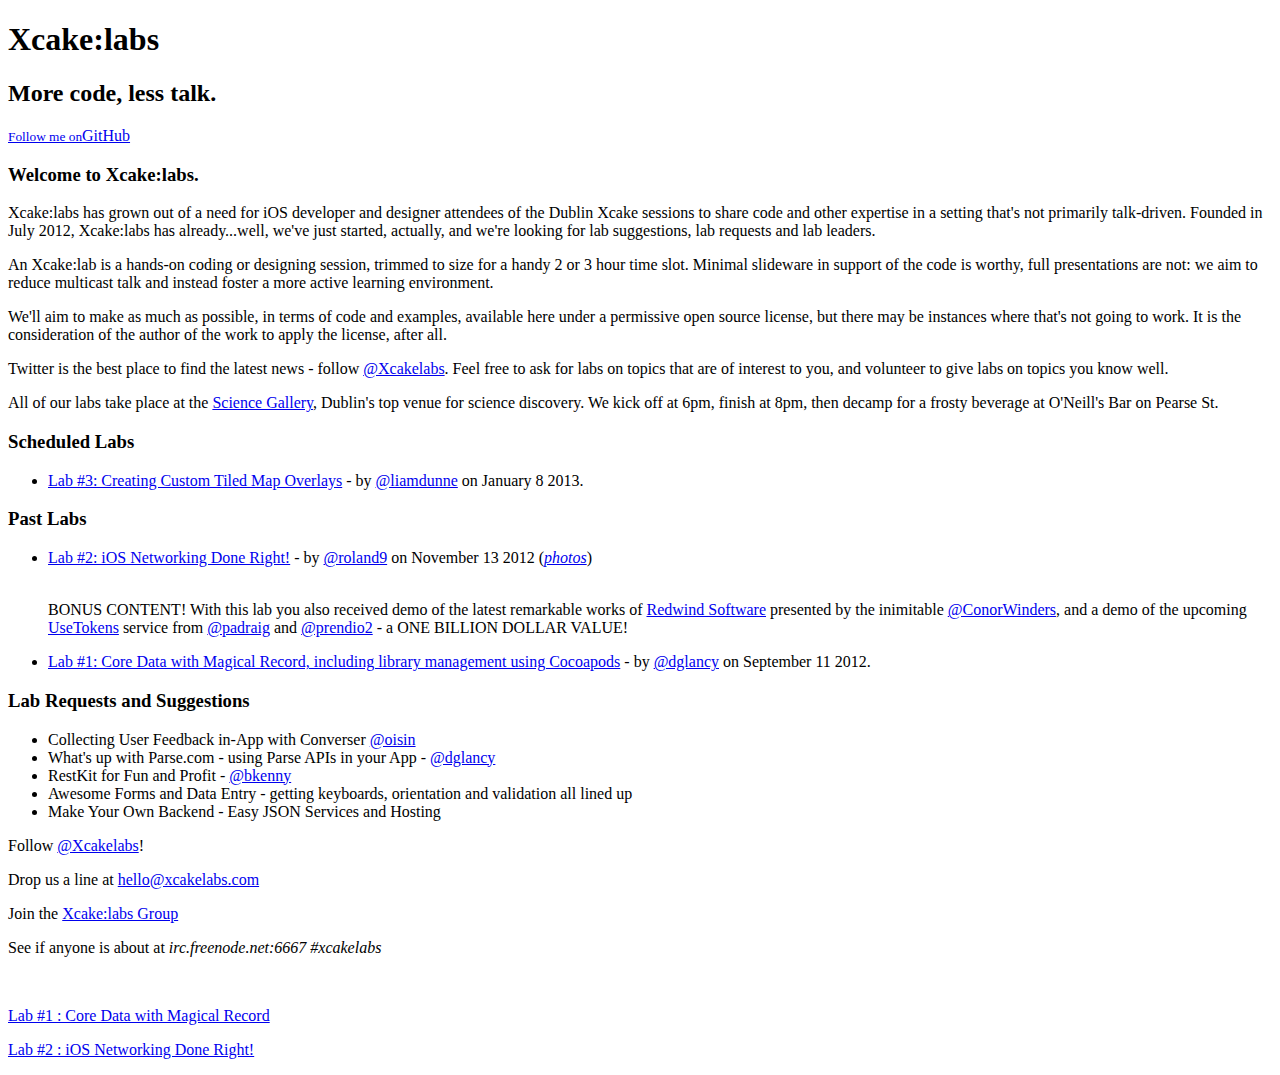
==== index.html @ 69528d40 "Link to November Flickr set lightbox added" ====
<!DOCTYPE html>
<html>
  <head>
    <meta charset='utf-8'>
    <meta http-equiv="X-UA-Compatible" content="chrome=1">
    <meta name="viewport" content="width=device-width, initial-scale=1, maximum-scale=1">
    <link href='https://fonts.googleapis.com/css?family=Architects+Daughter' rel='stylesheet' type='text/css'>
    <link rel="stylesheet" type="text/css" href="stylesheets/stylesheet.css" media="screen" />
    <link rel="stylesheet" type="text/css" href="stylesheets/pygment_trac.css" media="screen" />
    <link rel="stylesheet" type="text/css" href="stylesheets/xcakelabs-custom.css" media="screen" />
    <link rel="stylesheet" type="text/css" href="stylesheets/print.css" media="print" />

    <!--[if lt IE 9]>
    <script src="//html5shiv.googlecode.com/svn/trunk/html5.js"></script>
    <![endif]-->

    <title>Xcake:labs by Xcakelabs</title>
  </head>

  <body>
    <header>
      <div class="inner">
        <h1>Xcake:labs</h1>
        <h2>More code, less talk.</h2>
        <a href="https://github.com/Xcakelabs" class="button"><small>Follow me on</small>GitHub</a>
      </div>
    </header>

    <div id="content-wrapper">
      <div class="inner clearfix">
        <section id="main-content">
          <h3>Welcome to Xcake:labs.</h3>

<p>Xcake:labs has grown out of a need for iOS developer and designer attendees of the Dublin Xcake sessions to share code and other expertise in a setting that's not primarily talk-driven. Founded in July 2012, Xcake:labs has already...well, we've just started, actually, and we're looking for lab suggestions, lab requests and lab leaders.</p>

<p>An Xcake:lab is a hands-on coding or designing session, trimmed to size for a handy 2 or 3 hour time slot. Minimal slideware in support of the code is worthy, full presentations are not: we aim to reduce multicast talk and instead foster a more active learning environment. </p>

<p>We'll aim to make as much as possible, in terms of code and examples, available here under a permissive open source license, but there may be instances where that's not going to work. It is the consideration of the author of the work to apply the license, after all.</p>

<p>Twitter is the best place to find the latest news - follow <a href="http://twitter.com/Xcakelabs">@Xcakelabs</a>. Feel free to ask for labs on topics that are of interest to you, and volunteer to give labs on topics you know well.</p>

<p>All of our labs take place at the <a href="http://www.sciencegallery.com">Science Gallery</a>, Dublin's top venue for science discovery. We kick off at 6pm, finish at 8pm, then decamp for a frosty beverage at O'Neill's Bar on Pearse St.</p>

<h3>Scheduled Labs</h3>

<ul>
  <li><a href="labs/lab3/index.html">Lab #3: Creating Custom Tiled Map Overlays</a> - by <a href="https:/twitter.com/liamdunne" class="user-mention">@liamdunne</a> on January 8 2013.
  </li>
</ul>


<h3>Past Labs</h3>

<ul>
  <li><a href="labs/lab2/index.html">Lab #2: iOS Networking Done Right!</a> - by <a href="https:/twitter.com/roland9" class="user-mention">@roland9</a> on November 13 2012 (<a href="http://www.flickr.com/photos/90439383@N07/8217326898/in/set-72157632093179367/lightbox/"><em>photos</em></a>)
  <br/><br/>
  <p>BONUS CONTENT! With this lab you also received demo of the latest remarkable works of <a href="http://redwindsoftware.com">Redwind Software</a> presented by the inimitable <a href="http://twitter.com/ConorWinders">@ConorWinders</a>, and a demo of the upcoming <a href="http://usetokens.com">UseTokens</a> service from <a href="http://twitter.com/padraig">@padraig</a> and <a href="http://twitter.com/prendio2">@prendio2</a> - a ONE BILLION DOLLAR VALUE!</p>

  </li>

  <li><a href="labs/lab1/index.html">Lab #1: Core Data with Magical Record, including library management using Cocoapods</a> - by <a href="https:/twitter.com/dglancy" class="user-mention">@dglancy</a> on September 11 2012.
  </li>
</ul>


<h3>Lab Requests and Suggestions</h3>

<ul>
<li>Collecting User Feedback in-App with Converser <a href="https://twitter.com/oisin" class="user-mention">@oisin</a>
</li>
<li>What's up with Parse.com - using Parse APIs in your App - <a href="https:/twitter.com/dglancy" class="user-mention">@dglancy</a>
</li>
<li>RestKit for Fun and Profit - <a href="https://twitter.com/bkenny" class="user-mention">@bkenny</a>
</li>
<li>Awesome Forms and Data Entry - getting keyboards, orientation and validation all lined up
</li>
<li>Make Your Own Backend - Easy JSON Services and Hosting
</li>
</ul>
        </section>

        <aside id="sidebar">
          <p>Follow <a href="http://twitter.com/Xcakelabs">@Xcakelabs</a>!</p>
          <p>Drop us a line at <a href="mailto:hello@xcakelabs.com">hello@xcakelabs.com</a></p>
          <p>Join the <a href="http://groups.google.com/group/xcakelabs">Xcake:labs Group</a></p>
          <p>See if anyone is about at <em>irc.freenode.net:6667 #xcakelabs</em></p>
          <br/>
          <p><a href="labs/lab1/index.html">Lab #1 : Core Data with Magical Record</a></p>
          <p><a href="labs/lab2/index.html">Lab #2 : iOS Networking Done Right!</a></p>
        </aside>

      </div>
    </div>

  
  </body>
</html>
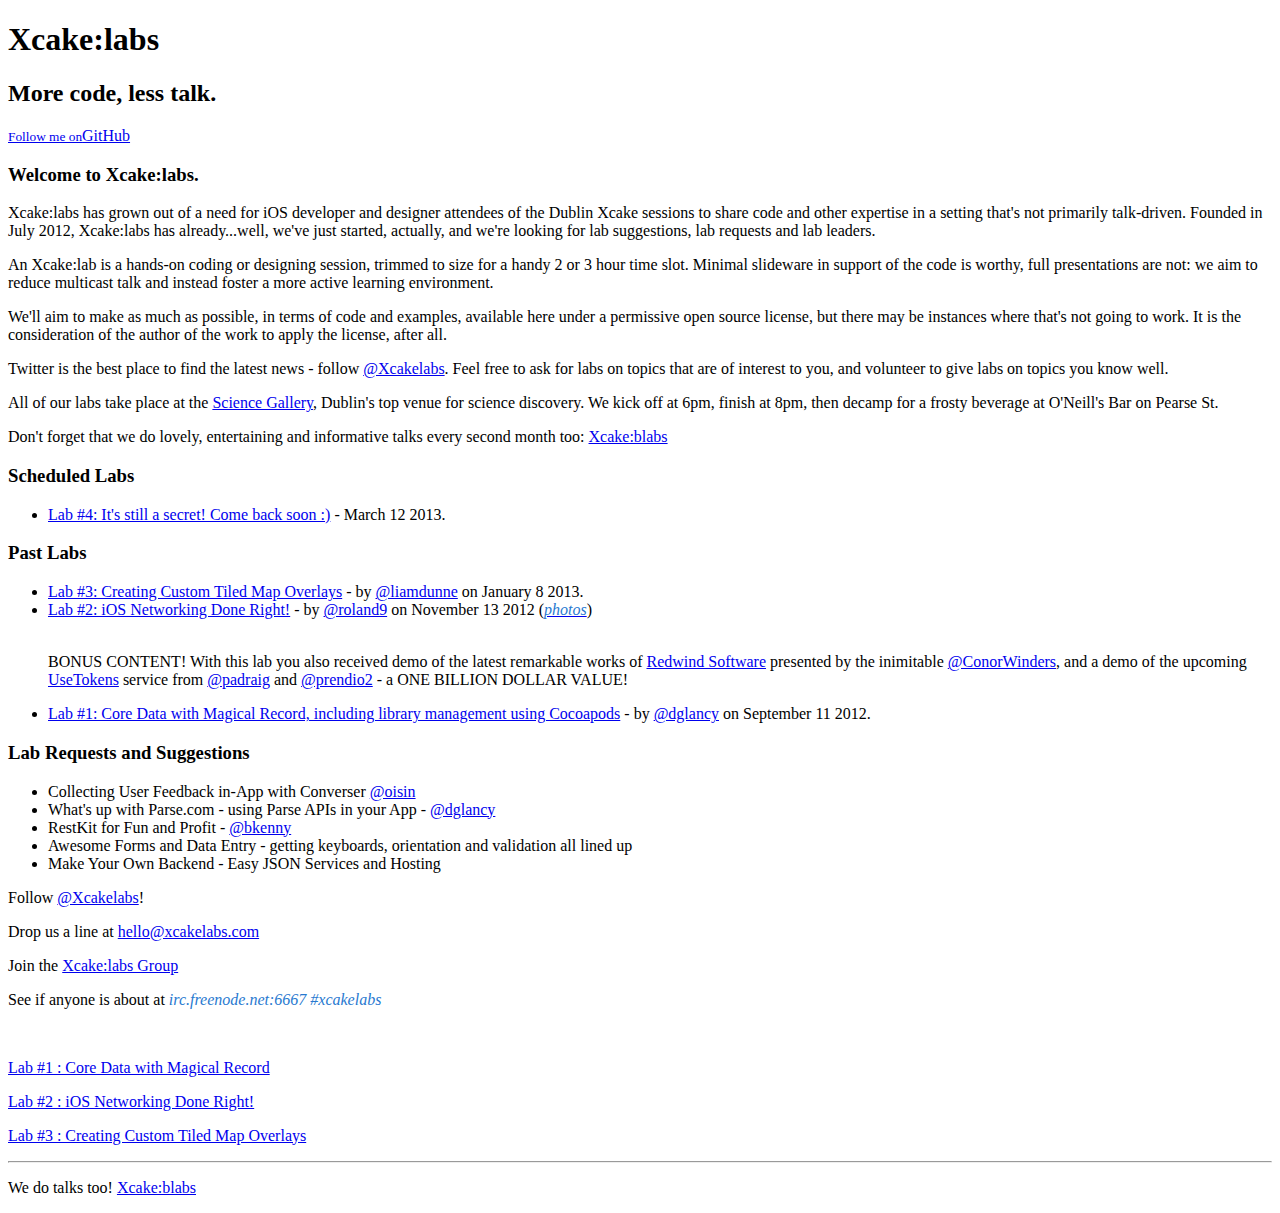
==== commit fc1f3bb7: "Adds talks page and updates timeline on home page, style change to add <strong> tag" ====
--- a/index.html
+++ b/index.html
@@ -41,10 +41,12 @@
 
 <p>All of our labs take place at the <a href="http://www.sciencegallery.com">Science Gallery</a>, Dublin's top venue for science discovery. We kick off at 6pm, finish at 8pm, then decamp for a frosty beverage at O'Neill's Bar on Pearse St.</p>
 
+<p>Don't forget that we do lovely, entertaining and informative talks every second month too: <a href="blabs/index.html">Xcake:blabs</a></p>
+
 <h3>Scheduled Labs</h3>
 
 <ul>
-  <li><a href="labs/lab3/index.html">Lab #3: Creating Custom Tiled Map Overlays</a> - by <a href="https:/twitter.com/liamdunne" class="user-mention">@liamdunne</a> on January 8 2013.
+  <li><a href="#">Lab #4: It's still a secret! Come back soon :)</a> - March 12 2013.
   </li>
 </ul>
 
@@ -52,6 +54,8 @@
 <h3>Past Labs</h3>
 
 <ul>
+  <li><a href="labs/lab3/index.html">Lab #3: Creating Custom Tiled Map Overlays</a> - by <a href="https:/twitter.com/liamdunne" class="user-mention">@liamdunne</a> on January 8 2013.
+  </li>
   <li><a href="labs/lab2/index.html">Lab #2: iOS Networking Done Right!</a> - by <a href="https:/twitter.com/roland9" class="user-mention">@roland9</a> on November 13 2012 (<a href="http://www.flickr.com/photos/90439383@N07/8217326898/in/set-72157632093179367/lightbox/"><em>photos</em></a>)
   <br/><br/>
   <p>BONUS CONTENT! With this lab you also received demo of the latest remarkable works of <a href="http://redwindsoftware.com">Redwind Software</a> presented by the inimitable <a href="http://twitter.com/ConorWinders">@ConorWinders</a>, and a demo of the upcoming <a href="http://usetokens.com">UseTokens</a> service from <a href="http://twitter.com/padraig">@padraig</a> and <a href="http://twitter.com/prendio2">@prendio2</a> - a ONE BILLION DOLLAR VALUE!</p>
@@ -87,6 +91,9 @@
           <br/>
           <p><a href="labs/lab1/index.html">Lab #1 : Core Data with Magical Record</a></p>
           <p><a href="labs/lab2/index.html">Lab #2 : iOS Networking Done Right!</a></p>
+          <p><a href="labs/lab3/index.html">Lab #3 : Creating Custom Tiled Map Overlays</a></p>
+          <hr>
+          <p>We do talks too! <a href="blabs/index.html">Xcake:blabs</a></p>
         </aside>
 
       </div>
--- a/stylesheets/xcakelabs-custom.css
+++ b/stylesheets/xcakelabs-custom.css
@@ -0,0 +1,7 @@
+em {
+  color: #2879d0;
+}
+
+strong {
+	font-weight: bold;
+}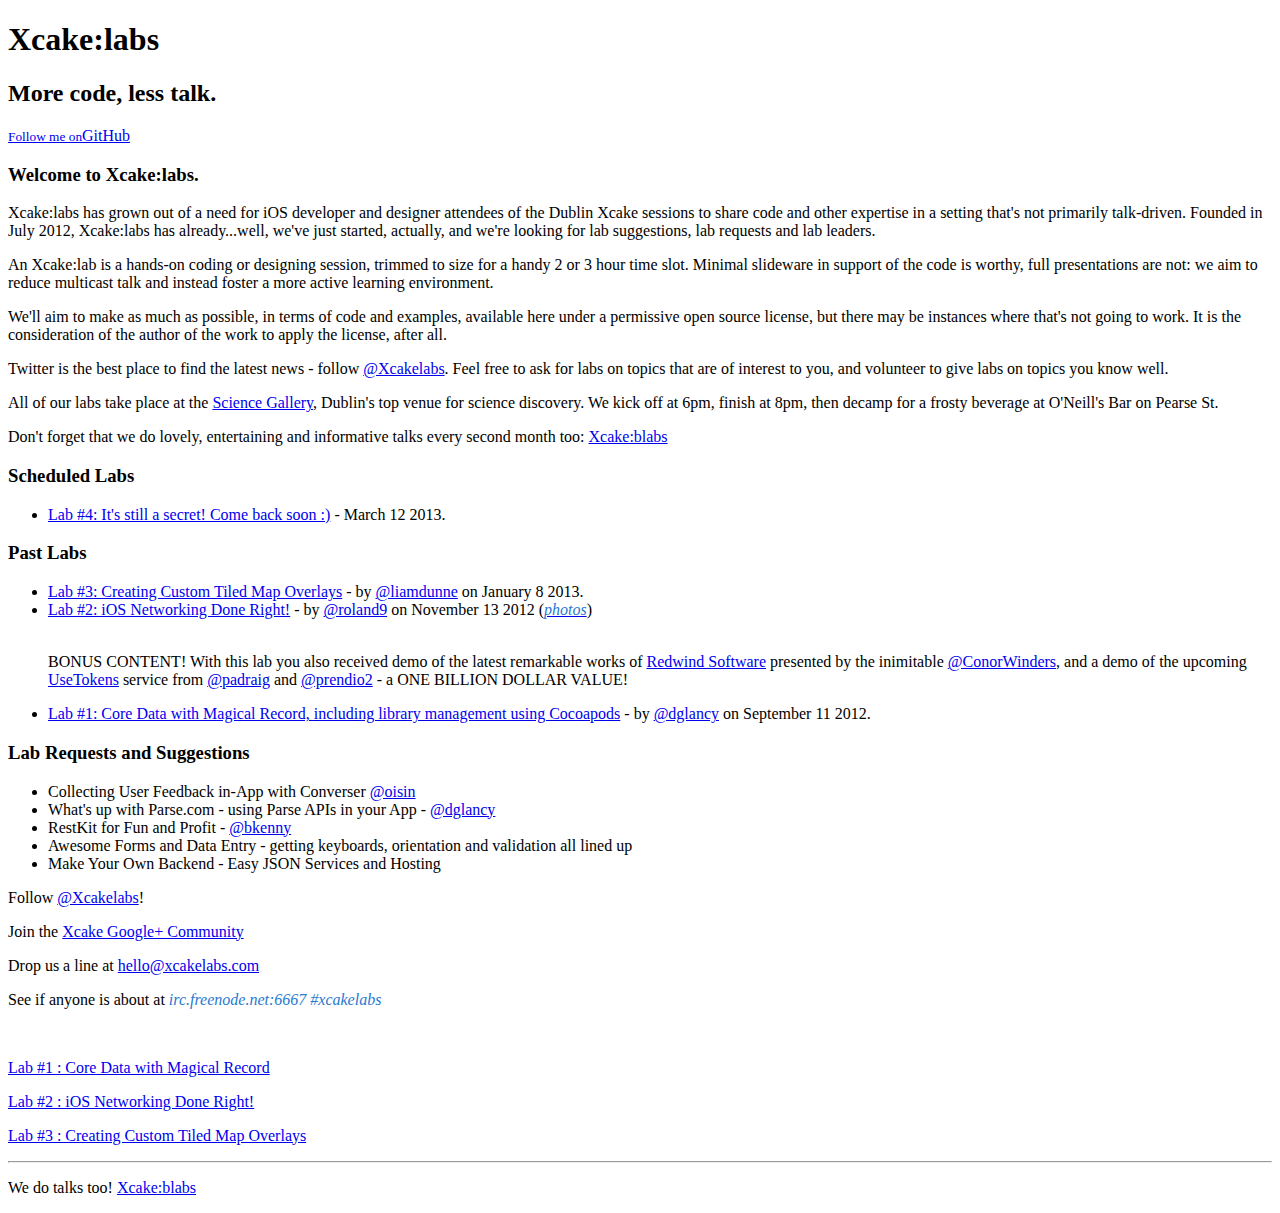
==== commit bda9818e: "Changed the google group url to the google+ community url." ====
--- a/index.html
+++ b/index.html
@@ -85,8 +85,8 @@
 
         <aside id="sidebar">
           <p>Follow <a href="http://twitter.com/Xcakelabs">@Xcakelabs</a>!</p>
+          <p>Join the <a href="https://plus.google.com/communities/109672404093333041896">Xcake Google+ Community</a></p>
           <p>Drop us a line at <a href="mailto:hello@xcakelabs.com">hello@xcakelabs.com</a></p>
-          <p>Join the <a href="http://groups.google.com/group/xcakelabs">Xcake:labs Group</a></p>
           <p>See if anyone is about at <em>irc.freenode.net:6667 #xcakelabs</em></p>
           <br/>
           <p><a href="labs/lab1/index.html">Lab #1 : Core Data with Magical Record</a></p>
@@ -101,4 +101,16 @@
 
   
   </body>
+
+  <script type="text/javascript">
+    var _gaq = _gaq || [];
+    _gaq.push(['_setAccount', 'UA-38340512-1']);
+    _gaq.push(['_trackPageview']);
+
+    (function() {
+      var ga = document.createElement('script'); ga.type = 'text/javascript'; ga.async = true;
+      ga.src = ('https:' == document.location.protocol ? 'https://ssl' : 'http://www') + '.google-analytics.com/ga.js';
+      var s = document.getElementsByTagName('script')[0]; s.parentNode.insertBefore(ga, s);
+    })();
+ </script>
 </html>
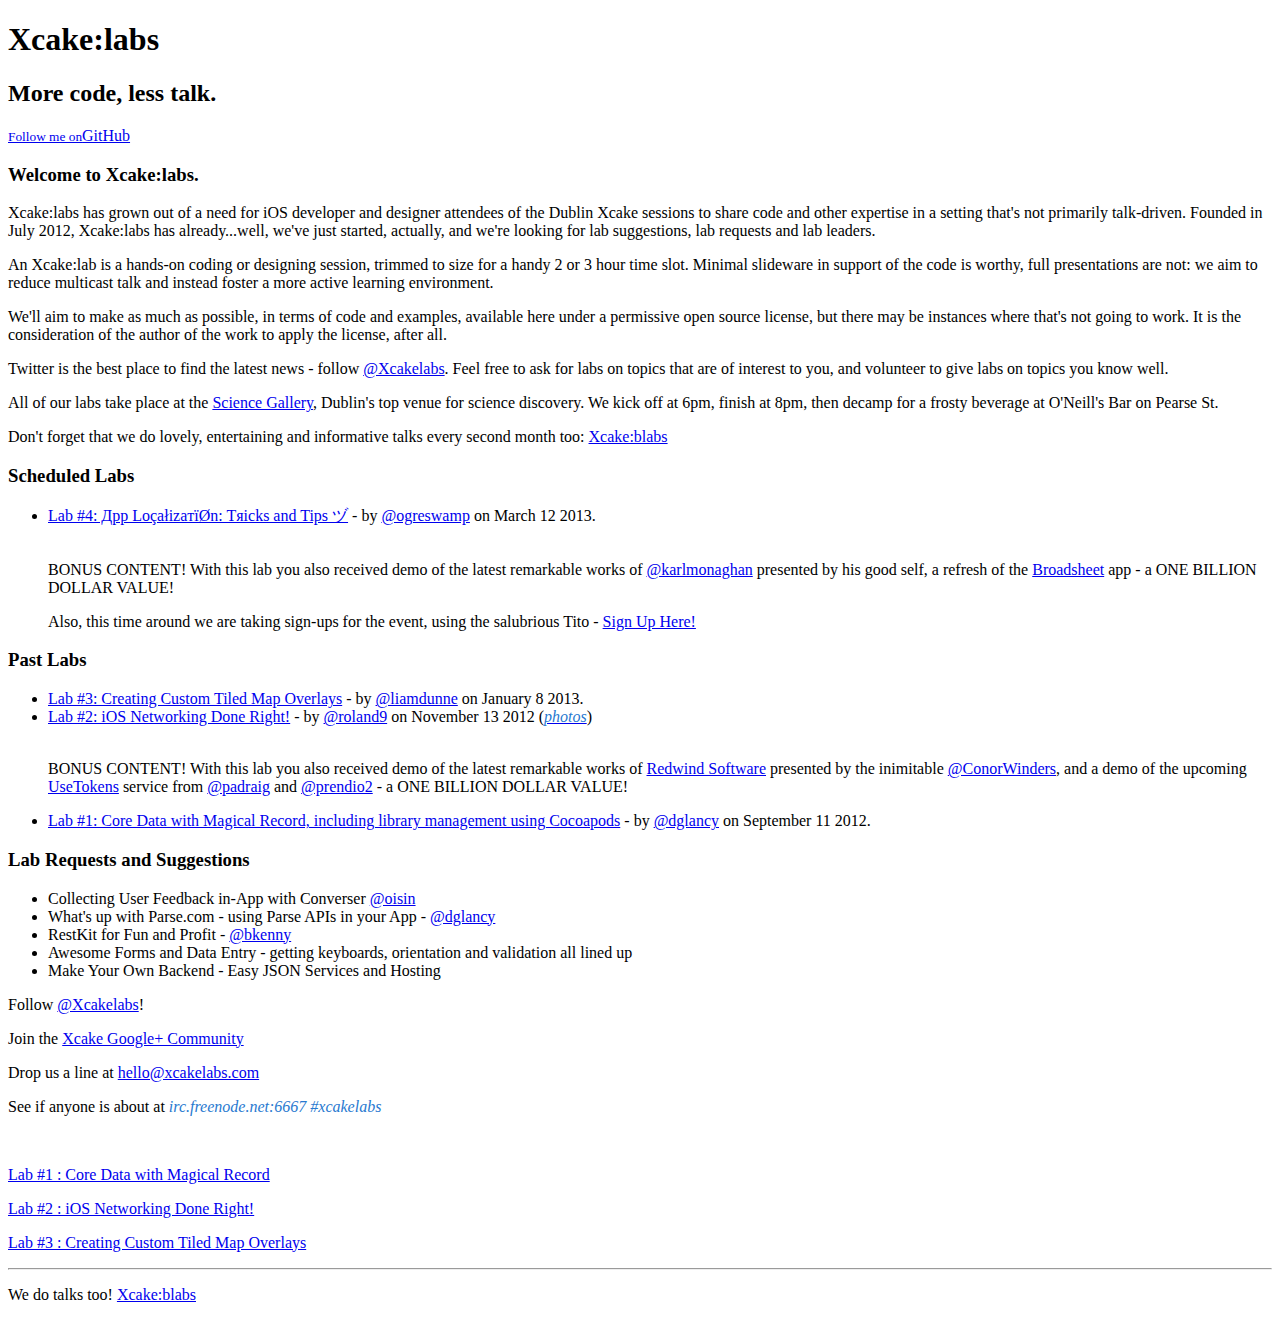
==== commit e5b7fdcf: "Adds lab number 4" ====
--- a/index.html
+++ b/index.html
@@ -46,7 +46,12 @@
 <h3>Scheduled Labs</h3>
 
 <ul>
-  <li><a href="#">Lab #4: It's still a secret! Come back soon :)</a> - March 12 2013.
+  <li><a href="labs/lab4/index.html">Lab #4: Дpp LoçałizaтïØn: Tяicks and Tips ヅ</a> -  by <a href="http://twitter.com/ogreswamp">@ogreswamp</a> on March 12 2013.
+    <br/><br/>
+    <p>BONUS CONTENT! With this lab you also received demo of the latest remarkable works of <a href="http://twitter.com/karlmonaghan">@karlmonaghan</a> presented by his good self, a refresh of the <a href="http://broadsheet.ie">Broadsheet</a> app - a ONE BILLION DOLLAR VALUE!</p>
+    <p>
+      Also, this time around we are taking sign-ups for the event, using the salubrious Tito - <a href="https://tito.io/dublin-tech-labs/xcake-labs-4">Sign Up Here!</a>
+    </p>
   </li>
 </ul>
 
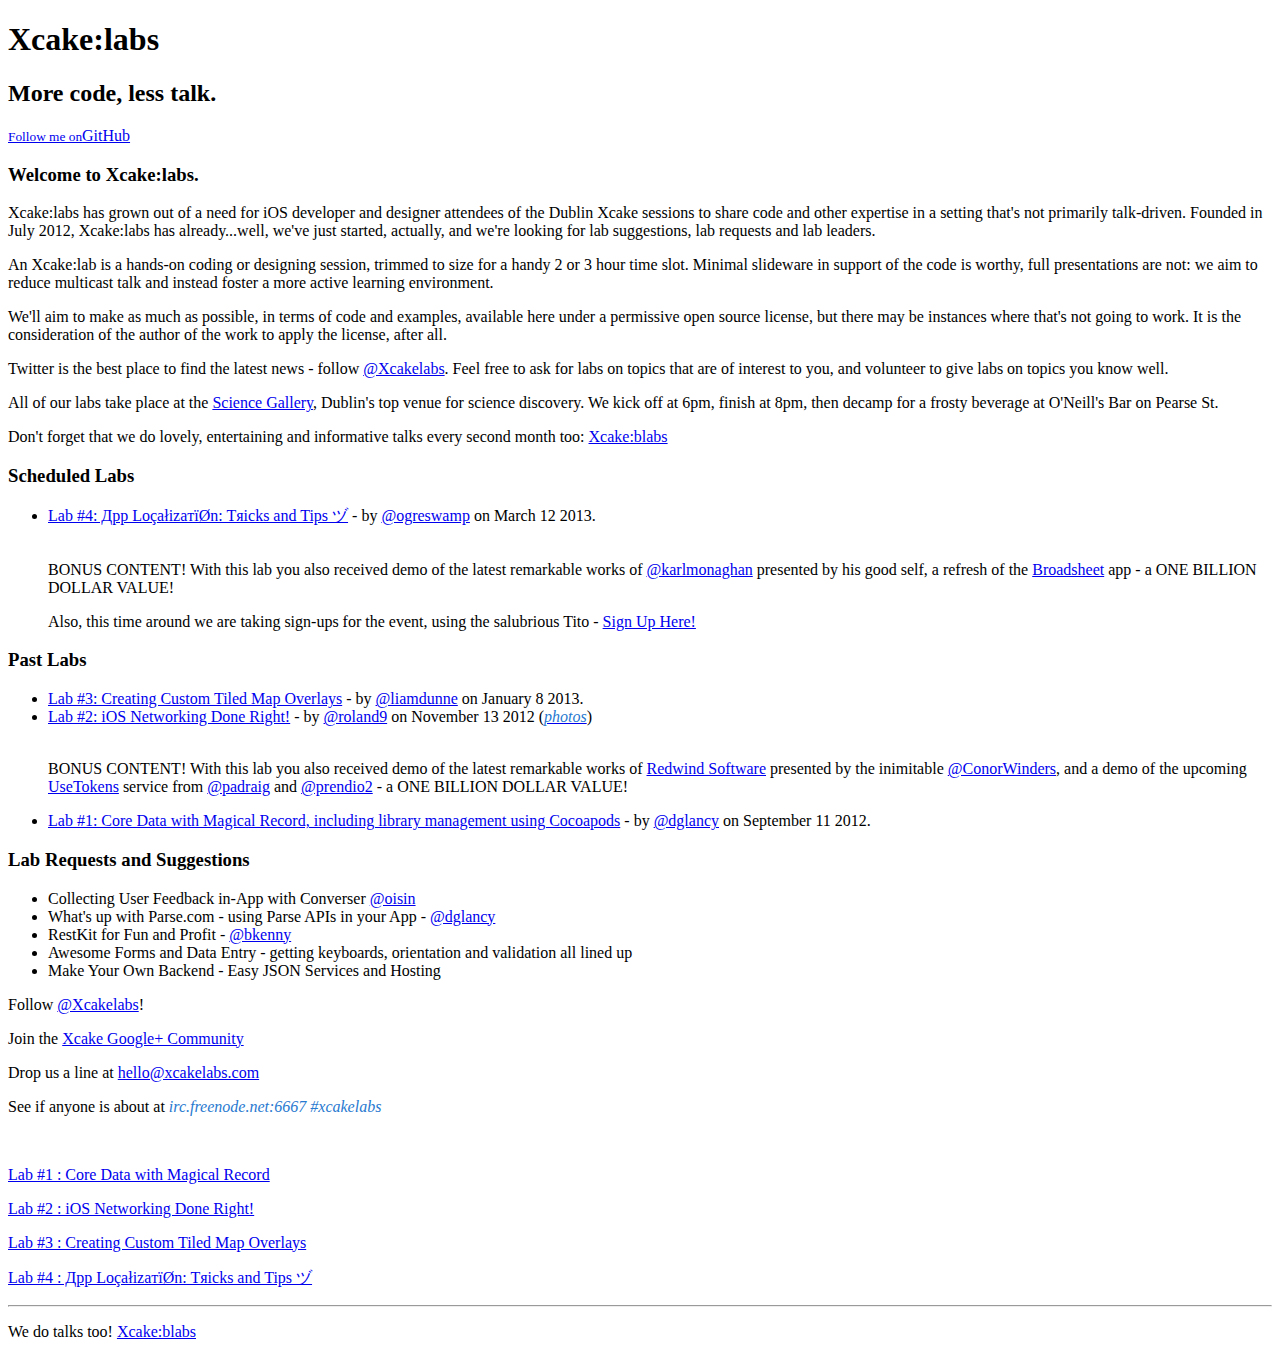
==== commit 89ce3604: "Adds G+ community link and removes Google Group" ====
--- a/index.html
+++ b/index.html
@@ -97,6 +97,7 @@
           <p><a href="labs/lab1/index.html">Lab #1 : Core Data with Magical Record</a></p>
           <p><a href="labs/lab2/index.html">Lab #2 : iOS Networking Done Right!</a></p>
           <p><a href="labs/lab3/index.html">Lab #3 : Creating Custom Tiled Map Overlays</a></p>
+          <p><a href="labs/lab4/index.html">Lab #4 : Дpp LoçałizaтïØn: Tяicks and Tips ヅ</a></p>
           <hr>
           <p>We do talks too! <a href="blabs/index.html">Xcake:blabs</a></p>
         </aside>
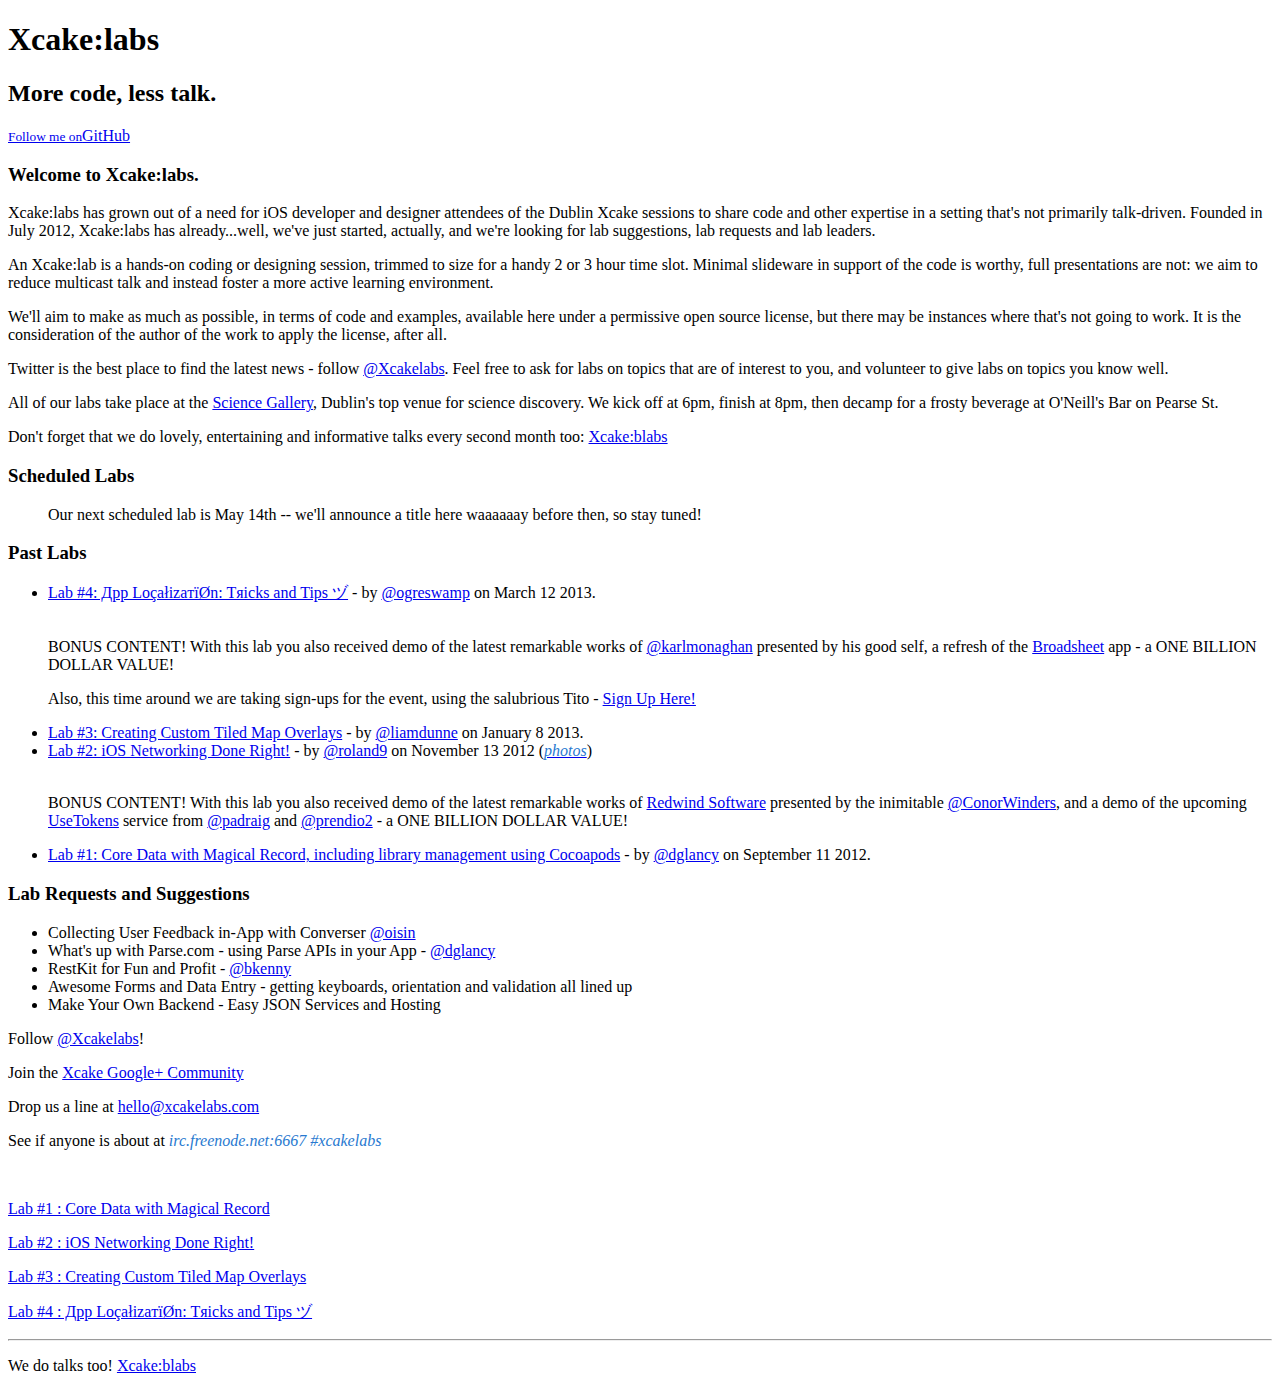
==== commit c69ab0e0: "Update for the April Xcake Talk" ====
--- a/index.html
+++ b/index.html
@@ -46,6 +46,13 @@
 <h3>Scheduled Labs</h3>
 
 <ul>
+Our next scheduled lab is May 14th  --  we'll announce a title here waaaaaay before then, so stay tuned!
+</ul>
+
+
+<h3>Past Labs</h3>
+
+<ul>
   <li><a href="labs/lab4/index.html">Lab #4: Дpp LoçałizaтïØn: Tяicks and Tips ヅ</a> -  by <a href="http://twitter.com/ogreswamp">@ogreswamp</a> on March 12 2013.
     <br/><br/>
     <p>BONUS CONTENT! With this lab you also received demo of the latest remarkable works of <a href="http://twitter.com/karlmonaghan">@karlmonaghan</a> presented by his good self, a refresh of the <a href="http://broadsheet.ie">Broadsheet</a> app - a ONE BILLION DOLLAR VALUE!</p>
@@ -53,12 +60,6 @@
       Also, this time around we are taking sign-ups for the event, using the salubrious Tito - <a href="https://tito.io/dublin-tech-labs/xcake-labs-4">Sign Up Here!</a>
     </p>
   </li>
-</ul>
-
-
-<h3>Past Labs</h3>
-
-<ul>
   <li><a href="labs/lab3/index.html">Lab #3: Creating Custom Tiled Map Overlays</a> - by <a href="https:/twitter.com/liamdunne" class="user-mention">@liamdunne</a> on January 8 2013.
   </li>
   <li><a href="labs/lab2/index.html">Lab #2: iOS Networking Done Right!</a> - by <a href="https:/twitter.com/roland9" class="user-mention">@roland9</a> on November 13 2012 (<a href="http://www.flickr.com/photos/90439383@N07/8217326898/in/set-72157632093179367/lightbox/"><em>photos</em></a>)
@@ -105,7 +106,7 @@
       </div>
     </div>
 
-  
+
   </body>
 
   <script type="text/javascript">
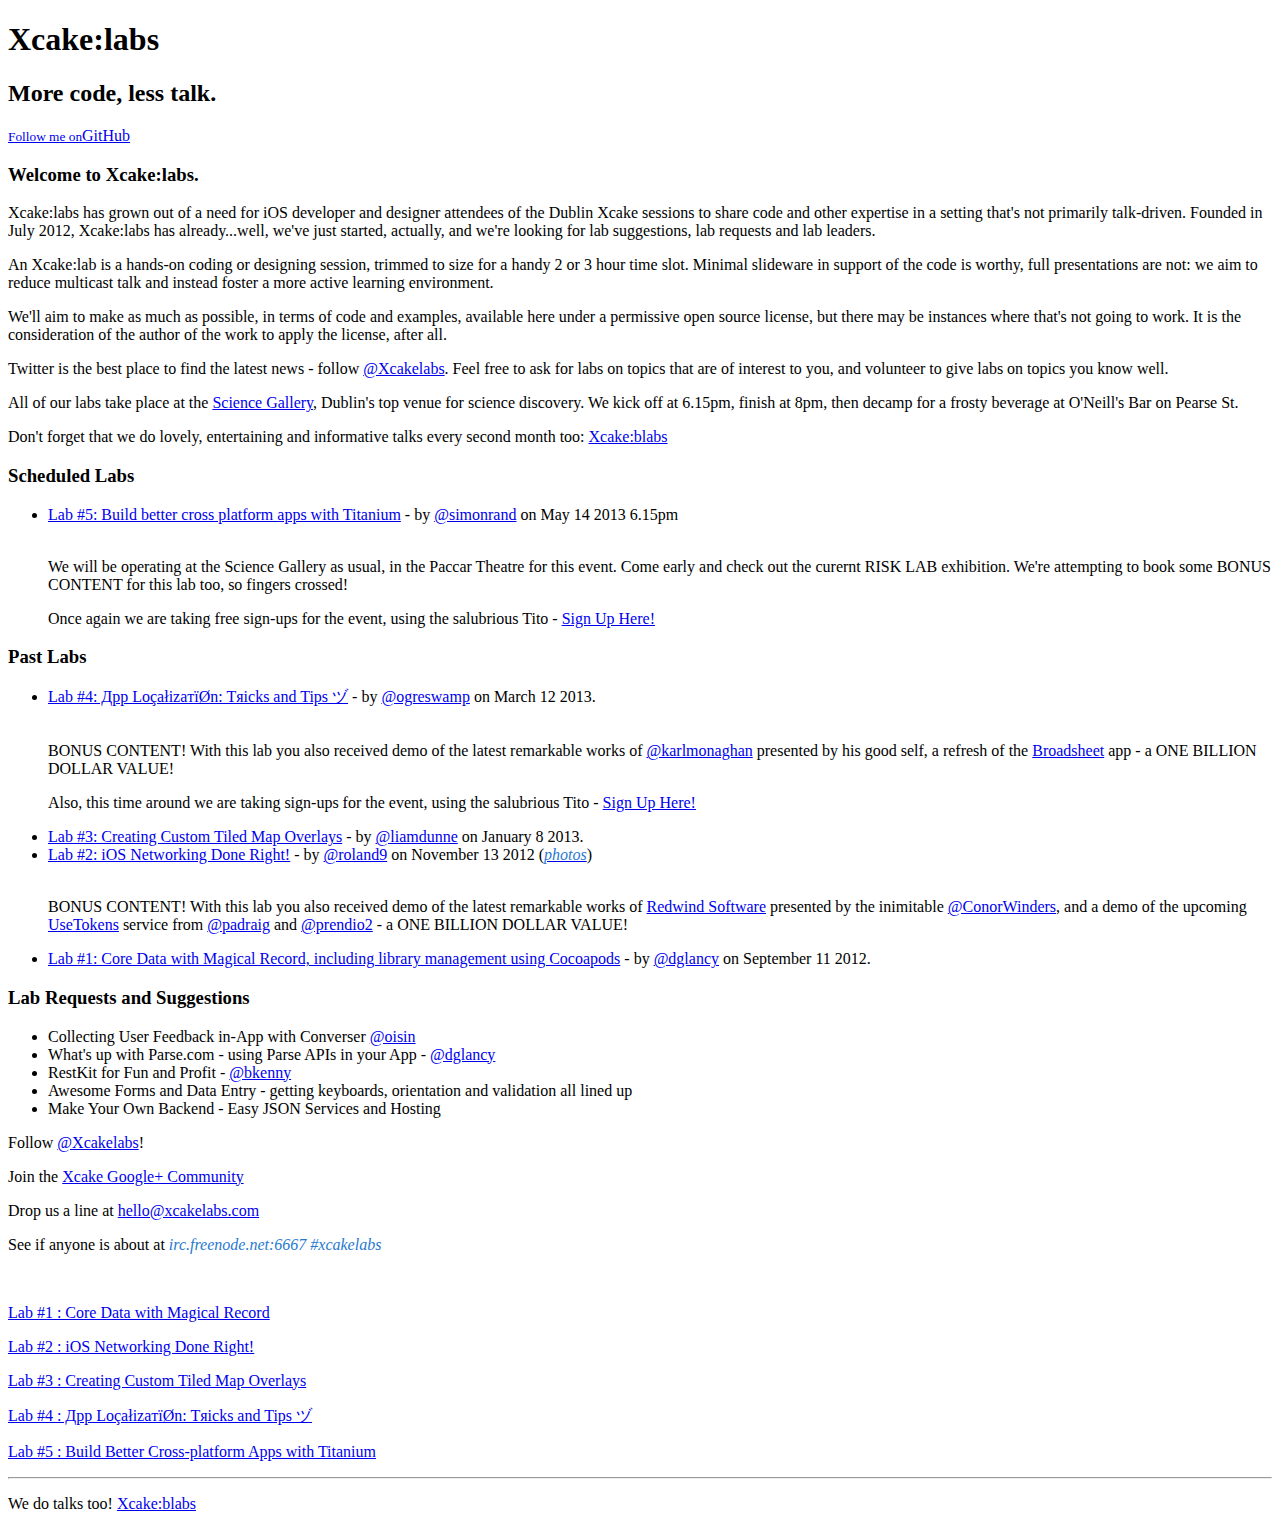
==== commit 7195565b: "Updates for the fifth lab" ====
--- a/index.html
+++ b/index.html
@@ -39,15 +39,20 @@
 
 <p>Twitter is the best place to find the latest news - follow <a href="http://twitter.com/Xcakelabs">@Xcakelabs</a>. Feel free to ask for labs on topics that are of interest to you, and volunteer to give labs on topics you know well.</p>
 
-<p>All of our labs take place at the <a href="http://www.sciencegallery.com">Science Gallery</a>, Dublin's top venue for science discovery. We kick off at 6pm, finish at 8pm, then decamp for a frosty beverage at O'Neill's Bar on Pearse St.</p>
+<p>All of our labs take place at the <a href="http://www.sciencegallery.com">Science Gallery</a>, Dublin's top venue for science discovery. We kick off at 6.15pm, finish at 8pm, then decamp for a frosty beverage at O'Neill's Bar on Pearse St.</p>
 
 <p>Don't forget that we do lovely, entertaining and informative talks every second month too: <a href="blabs/index.html">Xcake:blabs</a></p>
 
 <h3>Scheduled Labs</h3>
 
 <ul>
-Our next scheduled lab is May 14th  --  we'll announce a title here waaaaaay before then, so stay tuned!
-</ul>
+  <li><a href="labs/lab5/index.html">Lab #5: Build better cross platform apps with Titanium</a> -  by <a href="http://twitter.com/simonrand">@simonrand</a> on May 14 2013 6.15pm
+    <br/><br/>
+    <p>We will be operating at the Science Gallery as usual, in the Paccar Theatre for this event. Come early and check out the curernt RISK LAB exhibition. We're attempting to book some BONUS CONTENT for this lab too, so fingers crossed!</p>
+    <p>
+      Once again we are taking free sign-ups for the event, using the salubrious Tito - <a href="https://tito.io/dublin-tech-labs/xcake-labs-5">Sign Up Here!</a>
+    </p>
+  </li></ul>
 
 
 <h3>Past Labs</h3>
@@ -99,6 +104,7 @@
           <p><a href="labs/lab2/index.html">Lab #2 : iOS Networking Done Right!</a></p>
           <p><a href="labs/lab3/index.html">Lab #3 : Creating Custom Tiled Map Overlays</a></p>
           <p><a href="labs/lab4/index.html">Lab #4 : Дpp LoçałizaтïØn: Tяicks and Tips ヅ</a></p>
+          <p><a href="labs/lab5/index.html">Lab #5 : Build Better Cross-platform Apps with Titanium</a></p>
           <hr>
           <p>We do talks too! <a href="blabs/index.html">Xcake:blabs</a></p>
         </aside>
